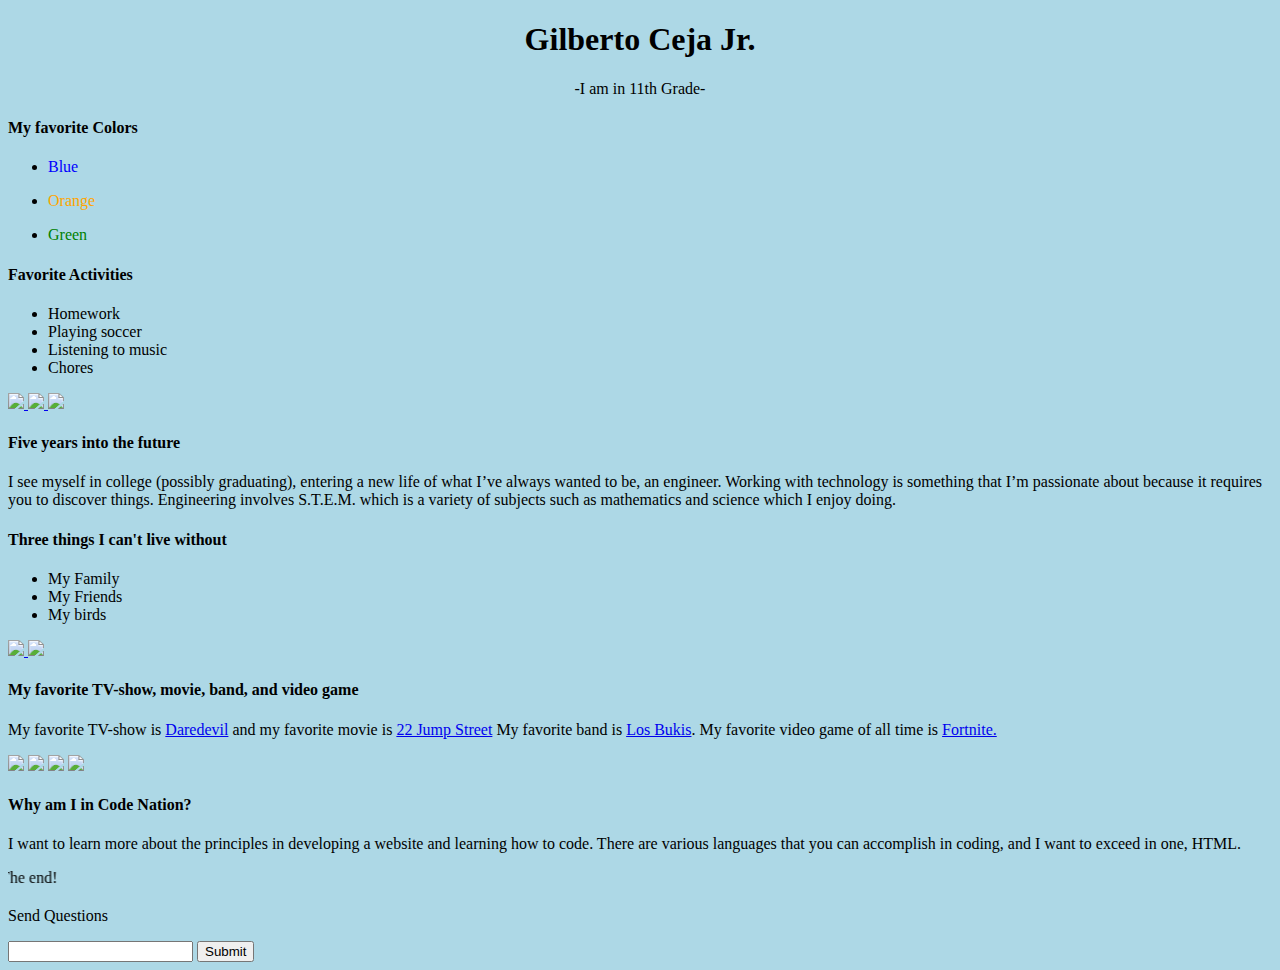
==== index.html @ eb2ed90b "Create index.html" ====
<!DOCTYPE html>
<html>
    <head>
        <title>Hire me!</title>
    </head>
    <body style="background-color:lightblue;">
        <h1 style="text-align: center">Gilberto Ceja Jr.</h1>
        <p style="text-align: center">-I am in 11th Grade-</p>
        <h4>My favorite Colors</h4>

        <ul>
            <li>
                <p style="color:#0000FF">Blue</p>
            </li>
            <li>
                <p style="color:#FFA500">Orange</p>
            </li>
            <li>
                <p style="color:#008000">Green</p>
            </li>
        </ul>

        <h4>Favorite Activities</h4>

        <ul>
            <li>Homework</li>
            <li>Playing soccer</li>
            <li>Listening to music</li>
            <li>Chores</li>



        </ul>

        <a href="https://en.wikipedia.org/wiki/Association_football">
            <img src="https://s.hdnux.com/photos/01/20/35/54/21093135/12/rawImage.jpg" height="150">
        </a>

        <a href="https://open.spotify.com/album/340MjPcVdiQRnMigrPybZA">
            <img src="https://cdn.cnn.com/cnnnext/dam/assets/200701080216-02-kanye-west-file-full-169.jpg" height="150">
        </a>

        <a href="https://www.wikihow.com/Do-Homework">
            <img src="https://encrypted-tbn0.gstatic.com/images?q=tbn:ANd9GcSHxf7Hj7OCaxZRQKd4N2qp0UFDL60lHosKeA&usqp=CAU" height="150">
        </a>

        <h4>Five years into the future</h4>

        <p>I see myself in college (possibly graduating), entering a new life of what I’ve always wanted to be, an engineer. Working with technology is something that I’m passionate about because it requires you to discover things. Engineering involves S.T.E.M. which is a variety of subjects such as mathematics and science which I enjoy doing.</p>

        <h4>Three things I can't live without</h4>
        <ul>
            <li>My Family</li>
            <li>My Friends</li>
            <li>My birds</li>
        </ul>

        <a href="https://en.wikipedia.org/wiki/Family">
            <img src="https://media.istockphoto.com/vectors/simple-family-symbol-icon-vector-id1205106713?k=20&m=1205106713&s=170667a&w=0&h=VLgn3b-g9DVN044AmX0B4CqhIlCQIbFkAGt2Y77lkm4=" height="140" >
        </a>

        <img src="https://thumbs.gfycat.com/ExcellentDampEasternglasslizard-max-1mb.gif" height="110">

        <h4>My favorite TV-show, movie, band, and video game</h4>

        <p>My favorite TV-show is <a href="https://www.netflix.com/title/80018294">Daredevil</a> and my favorite movie is <a href="https://www.rottentomatoes.com/m/22_jump_street">22 Jump Street</a> My favorite band is <a href="https://en.wikipedia.org/wiki/Los_Bukis">Los Bukis</a>. My favorite video game of all time is <a href="https://www.epicgames.com/fortnite/en-US/home">Fortnite.</a></p>

        <img src="https://www.gamespot.com/a/uploads/original/1632/16320660/3878735-1%2815%29.jpg" height="150">
        <img src="https://tv-fanatic-res.cloudinary.com/iu/s--AEGZUGSy--/t_slideshow/cs_srgb,f_auto,fl_strip_profile.lossy,q_auto:420/v1427759919/slides/daredevil-season-1-character-posters_marvels-daredevil-character-posters.jpg" height="150">
        <img src="https://www.avsforum.com/cdn-cgi/image/format=auto,onerror=redirect,width=1920,height=1920,fit=scale-down/https://www.avsforum.com/attachments/21-jump-street-header-jpg.3042497/" height="150">
        <text-aligned><img src="https://images-na.ssl-images-amazon.com/images/I/51dg7lGv0YL._SY355_.jpg" height="150"></text-aligned>

        <h4>Why am I in Code Nation?</h4>
        <p>I want to learn more about the principles in developing a website and learning how to code. There are various languages that you can accomplish in coding, and I want to exceed in one, HTML.</p>

        <marquee behavior="scroll" direction="right">The end!</marquee>
        <p>Send Questions</p>
        <input type="text">	 <input type="submit">	









    </body>
</html>
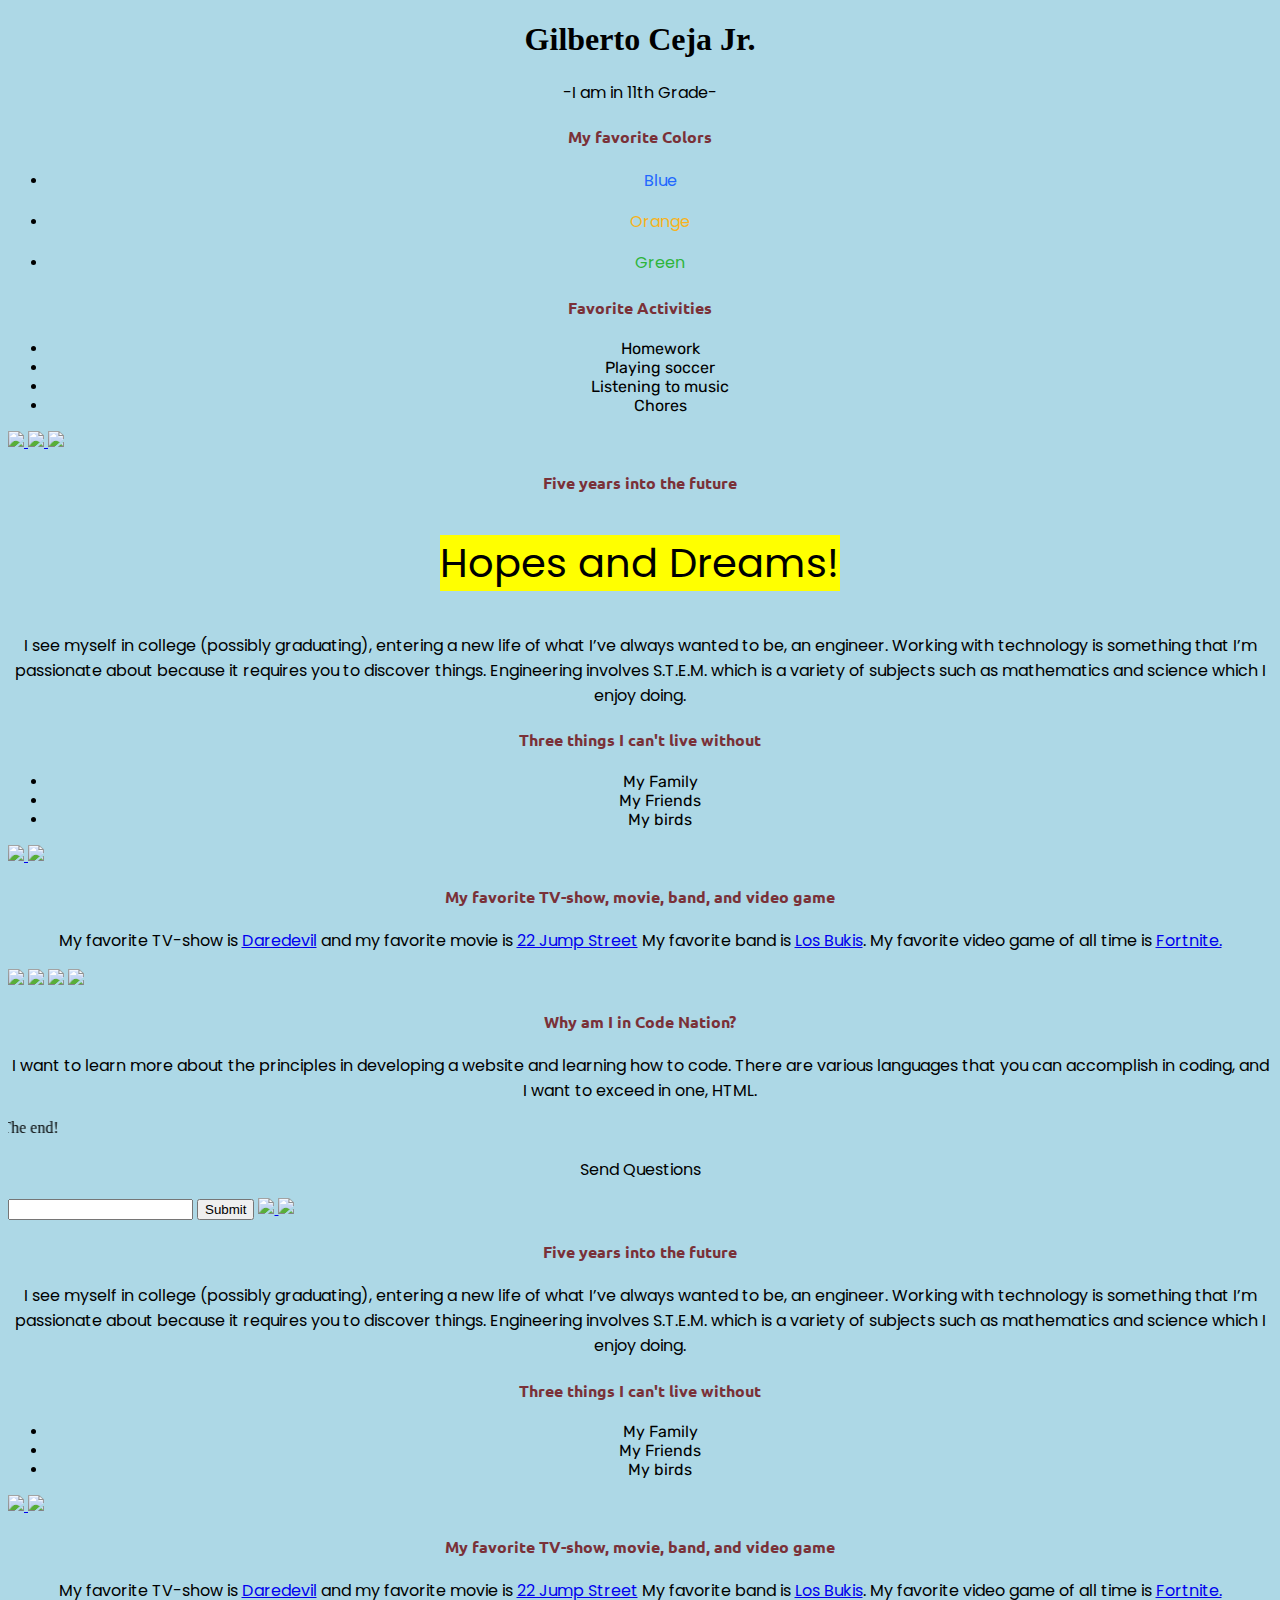
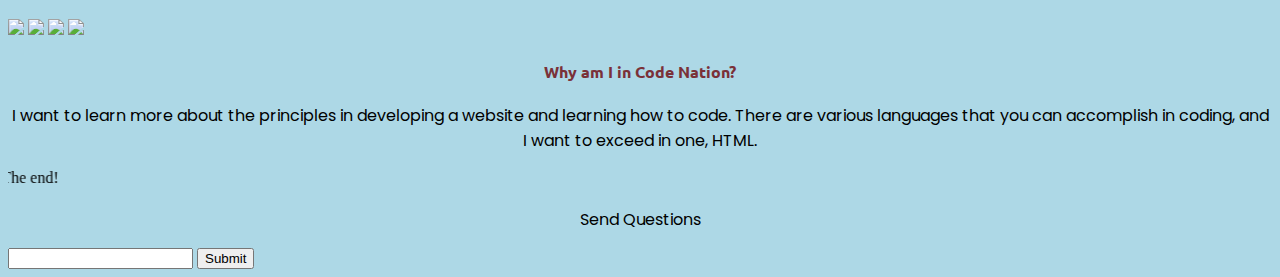
==== commit 6a3914ff: "Update index.html" ====
--- a/index.html
+++ b/index.html
@@ -1,8 +1,21 @@
 <!DOCTYPE html>
 <html>
-    <head>
+    <head> <link rel="stylesheet" href="style.css"> 
         <title>Hire me!</title>
+        <link rel="preconnect" href="https://fonts.googleapis.com">
+        <link rel="preconnect" href="https://fonts.gstatic.com">
+        <link href="https://fonts.googleapis.com/css2?family=Ubuntu&display=swap" rel="stylesheet">
+
+        <link rel="preconnect" href="https://fonts.googleapis.com">
+        <link rel="preconnect" href="https://fonts.gstatic.com">
+        <link href="https://fonts.googleapis.com/css2?family=Poppins:wght@300&display=swap" rel="stylesheet">
+
+        <link rel="preconnect" href="https://fonts.googleapis.com">
+        <link rel="preconnect" href="https://fonts.gstatic.com">
+        <link href="https://fonts.googleapis.com/css2?family=Rubik:wght@500&display=swap" rel="stylesheet">
+
     </head>
+
     <body style="background-color:lightblue;">
         <h1 style="text-align: center">Gilberto Ceja Jr.</h1>
         <p style="text-align: center">-I am in 11th Grade-</p>
@@ -10,13 +23,13 @@
 
         <ul>
             <li>
-                <p style="color:#0000FF">Blue</p>
+                <p class="b">Blue</p>
             </li>
             <li>
-                <p style="color:#FFA500">Orange</p>
+                <p class="o">Orange</p>
             </li>
             <li>
-                <p style="color:#008000">Green</p>
+                <p class="g">Green</p>
             </li>
         </ul>
 
@@ -35,6 +48,59 @@
         <a href="https://en.wikipedia.org/wiki/Association_football">
             <img src="https://s.hdnux.com/photos/01/20/35/54/21093135/12/rawImage.jpg" height="150">
         </a>
+
+        <a href="https://open.spotify.com/album/340MjPcVdiQRnMigrPybZA">
+            <img class="kw" src="https://cdn.cnn.com/cnnnext/dam/assets/200701080216-02-kanye-west-file-full-169.jpg" height="150">
+        </a>
+
+        <a href="https://www.wikihow.com/Do-Homework">
+            <img src="https://encrypted-tbn0.gstatic.com/images?q=tbn:ANd9GcSHxf7Hj7OCaxZRQKd4N2qp0UFDL60lHosKeA&usqp=CAU" height="150">
+        </a>
+
+        <h4>Five years into the future</h4>
+        <p class="hp"><mark>Hopes and Dreams!</mark></p>
+
+        <p>I see myself in college (possibly graduating), entering a new life of what I’ve always wanted to be, an engineer. Working with technology is something that I’m passionate about because it requires you to discover things. Engineering involves S.T.E.M. which is a variety of subjects such as mathematics and science which I enjoy doing.</p>
+
+        <h4>Three things I can't live without</h4>
+        <ul>
+            <li>My Family</li>
+            <li>My Friends</li>
+            <li>My birds</li>
+        </ul>
+
+        <a href="https://en.wikipedia.org/wiki/Family">
+            <img src="https://media.istockphoto.com/vectors/simple-family-symbol-icon-vector-id1205106713?k=20&m=1205106713&s=170667a&w=0&h=VLgn3b-g9DVN044AmX0B4CqhIlCQIbFkAGt2Y77lkm4=" height="140">
+        </a>
+
+        <img src="https://thumbs.gfycat.com/ExcellentDampEasternglasslizard-max-1mb.gif" height="110">
+
+        <h4>My favorite TV-show, movie, band, and video game</h4>
+
+        <p>My favorite TV-show is <a href="https://www.netflix.com/title/80018294">Daredevil</a> and my favorite movie is <a href="https://www.rottentomatoes.com/m/22_jump_street">22 Jump Street</a> My favorite band is <a href="https://en.wikipedia.org/wiki/Los_Bukis">Los Bukis</a>. My favorite video game of all time is <a href="https://www.epicgames.com/fortnite/en-US/home">Fortnite.</a></p>
+
+        <img src="https://www.gamespot.com/a/uploads/original/1632/16320660/3878735-1%2815%29.jpg" height="150">
+        <img src="https://tv-fanatic-res.cloudinary.com/iu/s--AEGZUGSy--/t_slideshow/cs_srgb,f_auto,fl_strip_profile.lossy,q_auto:420/v1427759919/slides/daredevil-season-1-character-posters_marvels-daredevil-character-posters.jpg" height="150">
+        <img src="https://www.avsforum.com/cdn-cgi/image/format=auto,onerror=redirect,width=1920,height=1920,fit=scale-down/https://www.avsforum.com/attachments/21-jump-street-header-jpg.3042497/" height="150">
+        <text-aligned><img src="https://images-na.ssl-images-amazon.com/images/I/51dg7lGv0YL._SY355_.jpg" height="150"></text-aligned>
+
+        <h4>Why am I in Code Nation?</h4>
+        <p>I want to learn more about the principles in developing a website and learning how to code. There are various languages that you can accomplish in coding, and I want to exceed in one, HTML.</p>
+
+        <marquee behavior="scroll" direction="right">The end!</marquee>
+        <p>Send Questions</p>
+        <input type="text"> <input type="submit">
+
+
+
+
+
+
+
+
+
+    </body>
+</html>
 
         <a href="https://open.spotify.com/album/340MjPcVdiQRnMigrPybZA">
             <img src="https://cdn.cnn.com/cnnnext/dam/assets/200701080216-02-kanye-west-file-full-169.jpg" height="150">
--- a/style.css
+++ b/style.css
@@ -0,0 +1,46 @@
+body {
+    background-color: #97b9f0;
+}
+
+.b {
+    color: #2167ff;
+}
+
+.o {
+    color: #f7b320;
+}
+
+.g {
+    color: #2db53b;
+    text-align: center;
+
+}
+
+h4 {
+    color: #7a3138;
+    font-family: 'Ubuntu', sans-serif;
+    text-align: center;
+
+}
+
+p {
+    font-family: 'Poppins', sans-serif;
+    text-align: center;
+}
+
+li {
+    font-family: 'Rubik', sans-serif;
+    text-align: center;
+
+}
+
+body {
+    background-image: url(https://newvisualthings.com/wp-content/uploads/2020/03/cover_tan_stucco-1184x790.jpg);
+}
+
+.hp {
+    font-size: 40px;
+    color: #000000;
+    text-align: center;
+
+}
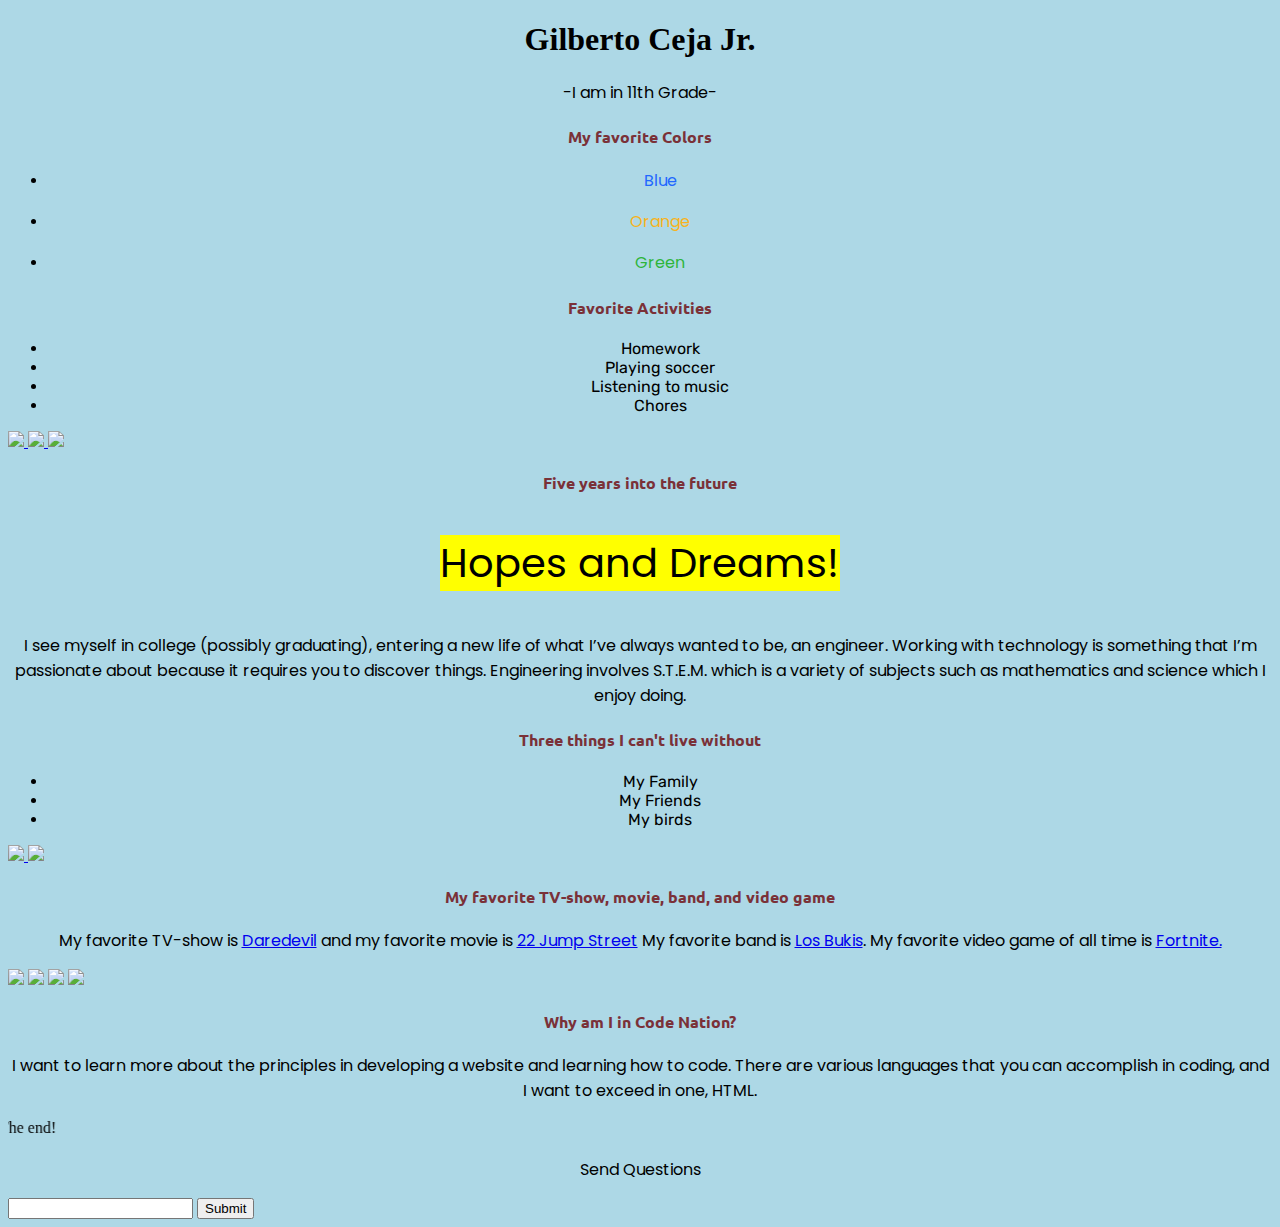
==== commit 145bd5f5: "Update index.html" ====
--- a/index.html
+++ b/index.html
@@ -1,6 +1,7 @@
 <!DOCTYPE html>
 <html>
-    <head> <link rel="stylesheet" href="style.css"> 
+    <link rel="stylesheet" href="style.css">
+    <head>  
         <title>Hire me!</title>
         <link rel="preconnect" href="https://fonts.googleapis.com">
         <link rel="preconnect" href="https://fonts.gstatic.com">
@@ -101,55 +102,3 @@
 
     </body>
 </html>
-
-        <a href="https://open.spotify.com/album/340MjPcVdiQRnMigrPybZA">
-            <img src="https://cdn.cnn.com/cnnnext/dam/assets/200701080216-02-kanye-west-file-full-169.jpg" height="150">
-        </a>
-
-        <a href="https://www.wikihow.com/Do-Homework">
-            <img src="https://encrypted-tbn0.gstatic.com/images?q=tbn:ANd9GcSHxf7Hj7OCaxZRQKd4N2qp0UFDL60lHosKeA&usqp=CAU" height="150">
-        </a>
-
-        <h4>Five years into the future</h4>
-
-        <p>I see myself in college (possibly graduating), entering a new life of what I’ve always wanted to be, an engineer. Working with technology is something that I’m passionate about because it requires you to discover things. Engineering involves S.T.E.M. which is a variety of subjects such as mathematics and science which I enjoy doing.</p>
-
-        <h4>Three things I can't live without</h4>
-        <ul>
-            <li>My Family</li>
-            <li>My Friends</li>
-            <li>My birds</li>
-        </ul>
-
-        <a href="https://en.wikipedia.org/wiki/Family">
-            <img src="https://media.istockphoto.com/vectors/simple-family-symbol-icon-vector-id1205106713?k=20&m=1205106713&s=170667a&w=0&h=VLgn3b-g9DVN044AmX0B4CqhIlCQIbFkAGt2Y77lkm4=" height="140" >
-        </a>
-
-        <img src="https://thumbs.gfycat.com/ExcellentDampEasternglasslizard-max-1mb.gif" height="110">
-
-        <h4>My favorite TV-show, movie, band, and video game</h4>
-
-        <p>My favorite TV-show is <a href="https://www.netflix.com/title/80018294">Daredevil</a> and my favorite movie is <a href="https://www.rottentomatoes.com/m/22_jump_street">22 Jump Street</a> My favorite band is <a href="https://en.wikipedia.org/wiki/Los_Bukis">Los Bukis</a>. My favorite video game of all time is <a href="https://www.epicgames.com/fortnite/en-US/home">Fortnite.</a></p>
-
-        <img src="https://www.gamespot.com/a/uploads/original/1632/16320660/3878735-1%2815%29.jpg" height="150">
-        <img src="https://tv-fanatic-res.cloudinary.com/iu/s--AEGZUGSy--/t_slideshow/cs_srgb,f_auto,fl_strip_profile.lossy,q_auto:420/v1427759919/slides/daredevil-season-1-character-posters_marvels-daredevil-character-posters.jpg" height="150">
-        <img src="https://www.avsforum.com/cdn-cgi/image/format=auto,onerror=redirect,width=1920,height=1920,fit=scale-down/https://www.avsforum.com/attachments/21-jump-street-header-jpg.3042497/" height="150">
-        <text-aligned><img src="https://images-na.ssl-images-amazon.com/images/I/51dg7lGv0YL._SY355_.jpg" height="150"></text-aligned>
-
-        <h4>Why am I in Code Nation?</h4>
-        <p>I want to learn more about the principles in developing a website and learning how to code. There are various languages that you can accomplish in coding, and I want to exceed in one, HTML.</p>
-
-        <marquee behavior="scroll" direction="right">The end!</marquee>
-        <p>Send Questions</p>
-        <input type="text">	 <input type="submit">	
-
-
-
-
-
-
-
-
-
-    </body>
-</html>
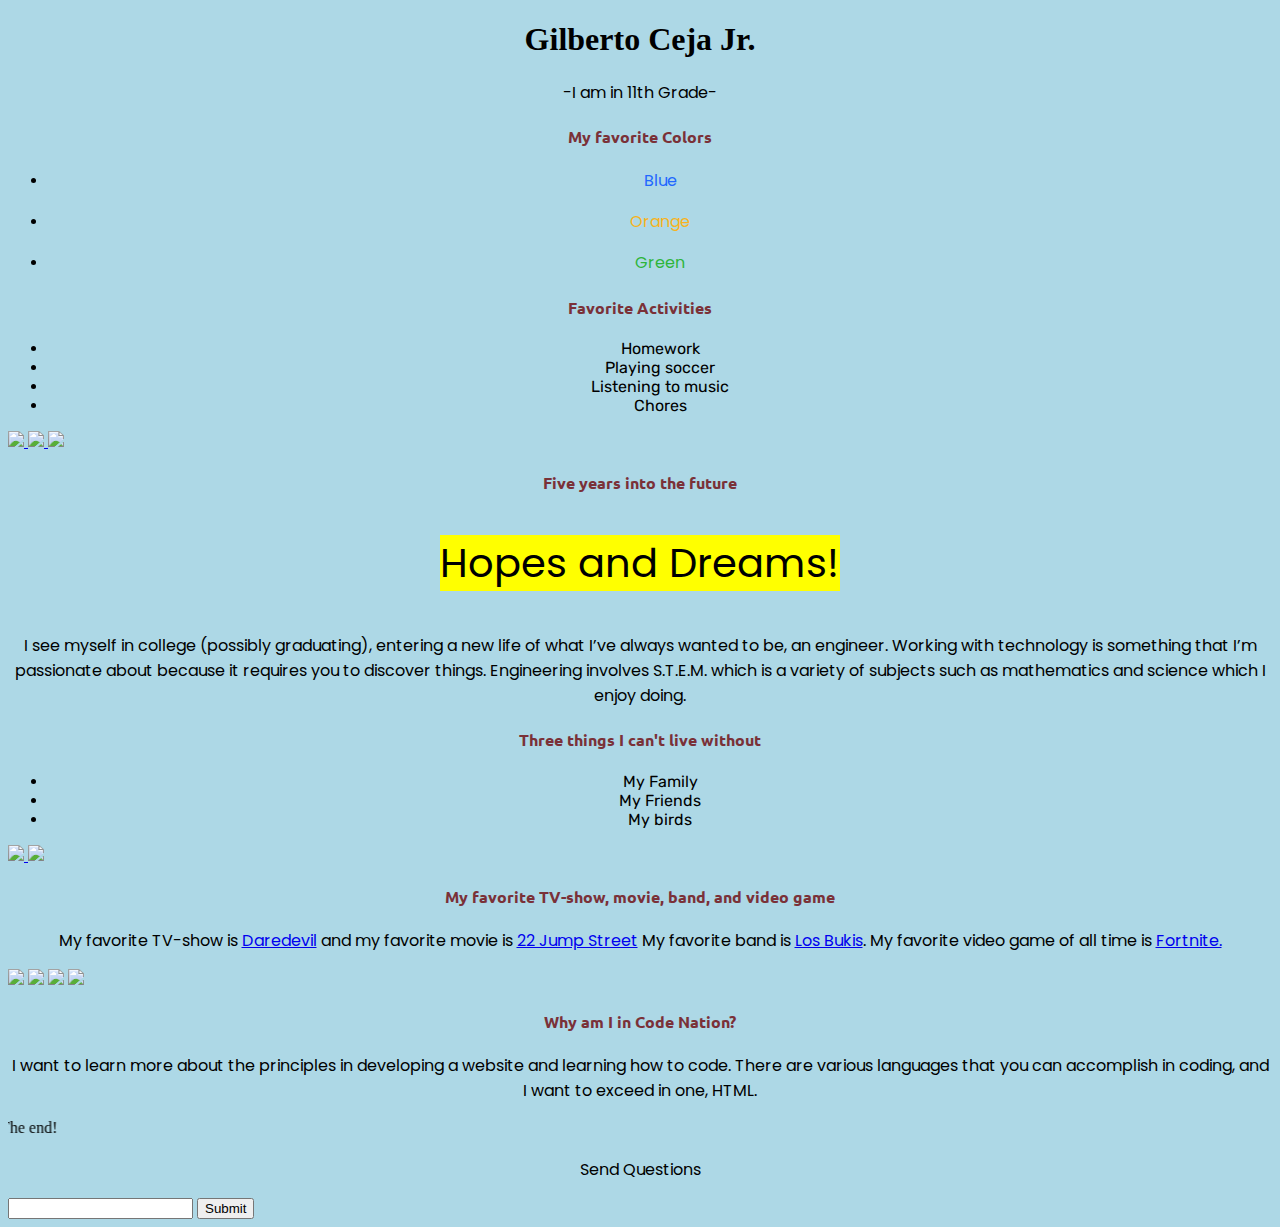
==== commit 44de60f9: "Update index.html" ====
--- a/index.html
+++ b/index.html
@@ -1,8 +1,10 @@
 <!DOCTYPE html>
 <html>
-    <link rel="stylesheet" href="style.css">
     <head>  
-        <title>Hire me!</title>
+         <title>Hire me!</title>
+         <link rel="stylesheet" href="style.css">
+    </head>
+    <body>
         <link rel="preconnect" href="https://fonts.googleapis.com">
         <link rel="preconnect" href="https://fonts.gstatic.com">
         <link href="https://fonts.googleapis.com/css2?family=Ubuntu&display=swap" rel="stylesheet">
@@ -15,8 +17,7 @@
         <link rel="preconnect" href="https://fonts.gstatic.com">
         <link href="https://fonts.googleapis.com/css2?family=Rubik:wght@500&display=swap" rel="stylesheet">
 
-    </head>
-
+    
     <body style="background-color:lightblue;">
         <h1 style="text-align: center">Gilberto Ceja Jr.</h1>
         <p style="text-align: center">-I am in 11th Grade-</p>
@@ -41,8 +42,6 @@
             <li>Playing soccer</li>
             <li>Listening to music</li>
             <li>Chores</li>
-
-
 
         </ul>
 
@@ -91,14 +90,5 @@
         <marquee behavior="scroll" direction="right">The end!</marquee>
         <p>Send Questions</p>
         <input type="text"> <input type="submit">
-
-
-
-
-
-
-
-
-
-    </body>
+ </body>
 </html>
